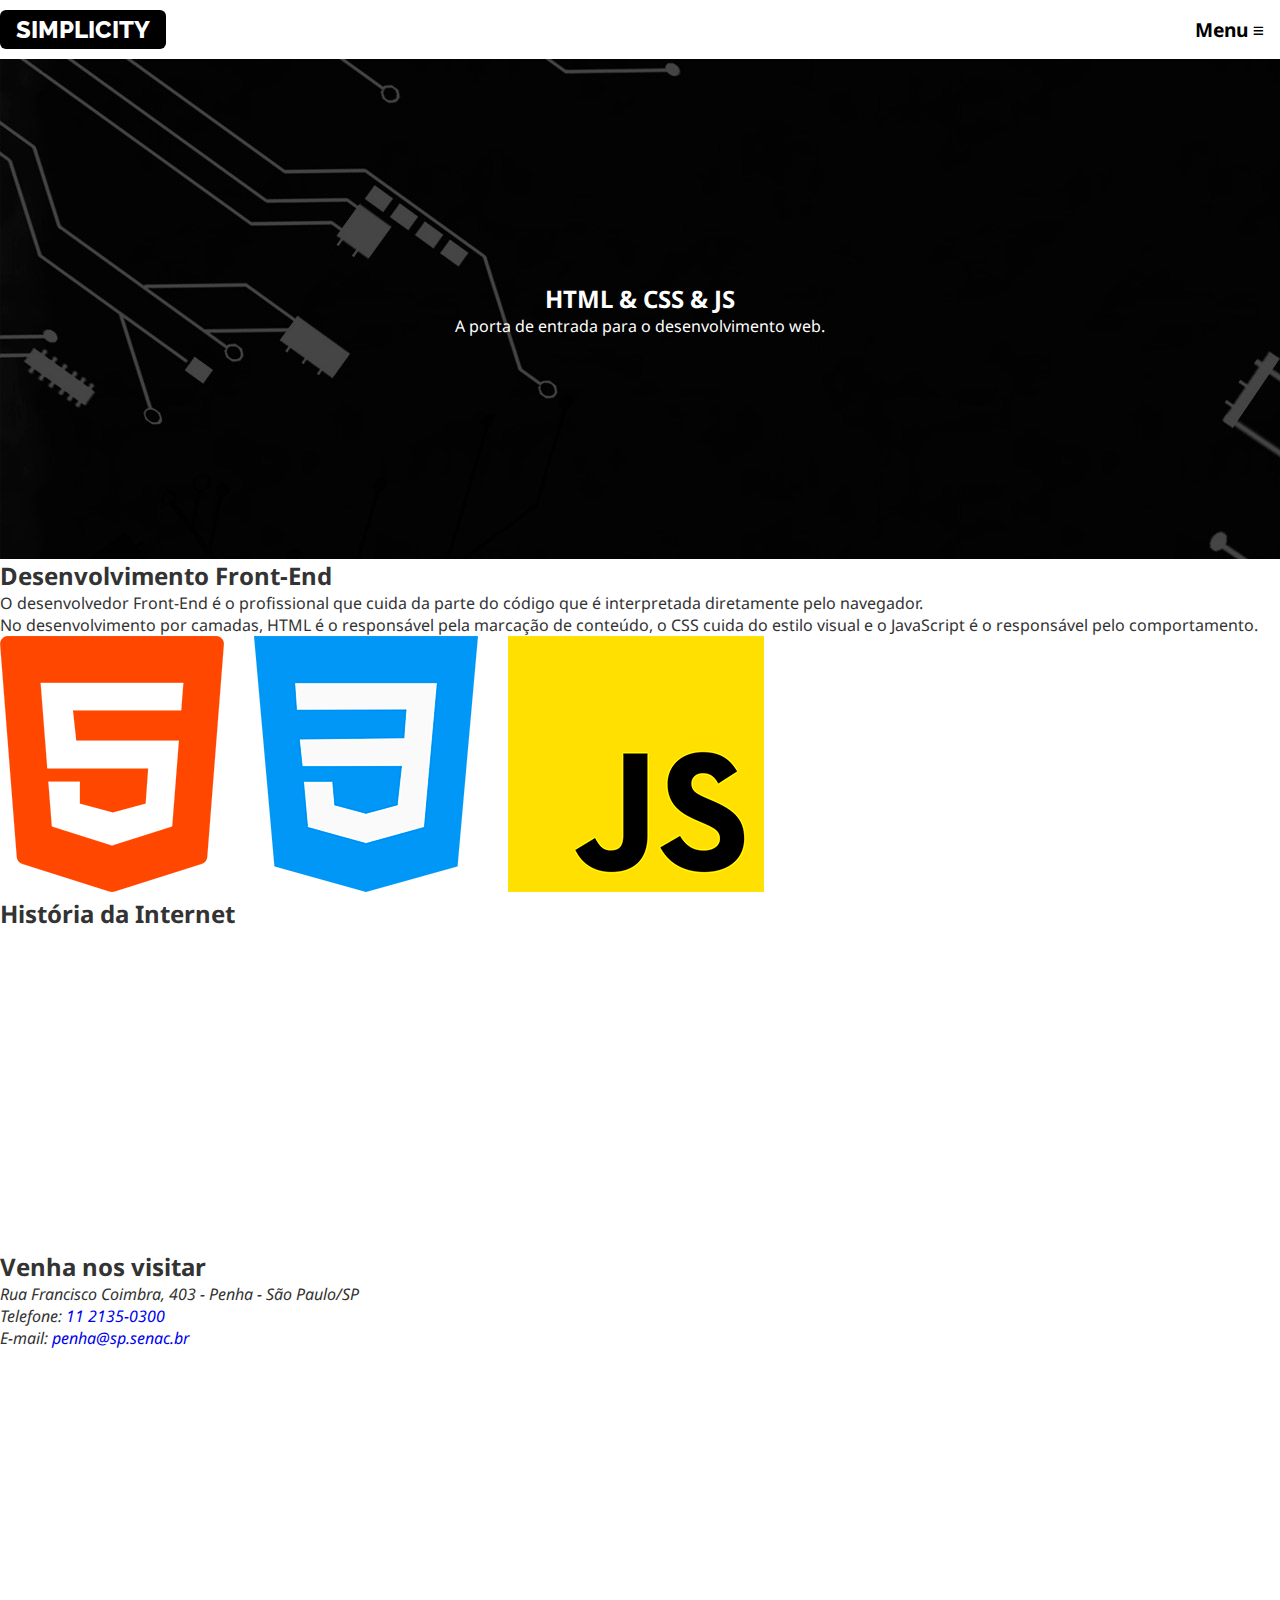
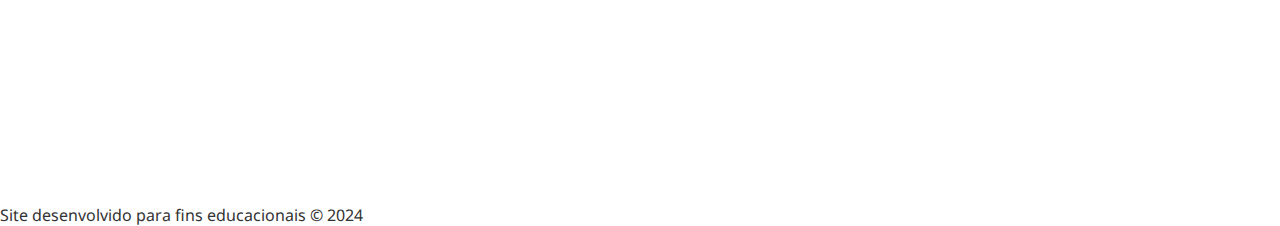
==== index.html @ 2d9f97bb "exercicio" ====
<!DOCTYPE html>
<html lang="pt-br">

<head>
    <meta charset="UTF-8">
    <meta name="viewport" content="width=device-width, initial-scale=1.0">
    <title>Simplicity</title>
    <link rel="stylesheet" href="css/estilos.css">
</head>

<body>
    <header>
    <h1><a href="index.html">Simplicity</a></h1>
    <nav>
        <h2><a href="">Menu &equiv;</a></h2>
        <ul class="links-menu">
            <li><a href="">Home</a></li>
            <li><a href="">Produtos</a></li>
            <li><a href="">Serviços</a></li>
            <li><a href="">Contato</a></li>
        </ul>
    </nav>
</header>
    <main>
        <article class="destaque">
            <h2>HTML & CSS & JS</h2>
            <p>A porta de entrada para o desenvolvimento web.</p>       
        </article>
        
        <article class="front-end">
            <h2>Desenvolvimento Front-End</h2>
            <p>O desenvolvedor Front-End é o profissional que cuida da parte do código que é interpretada diretamente
                pelo navegador.</p>
            <p>No desenvolvimento por camadas, HTML é o responsável pela marcação de conteúdo, o CSS cuida do estilo
                visual e o JavaScript é o responsável pelo comportamento.</p>
            <figure>
                <img src="imagens/tecnologias.png" alt="Logotipo das linguagens HTML5,CSS3 e Java Script">
            </figure>
        </article>
        <article class="historia">
            <h2>História da Internet</h2>
            <iframe height="315" src="https://www.youtube.com/embed/jlkvzcG1UMk?si=JLqIKjH5ZyRIwSxW"
                title="YouTube video player" frameborder="0"
                allow="accelerometer; autoplay; clipboard-write; encrypted-media; gyroscope; picture-in-picture; web-share"
                referrerpolicy="strict-origin-when-cross-origin" allowfullscreen></iframe>
        </article>
        <article class="localizacao">
            <h2>Venha nos visitar</h2>
            <address>Rua Francisco Coimbra, 403 - Penha - São Paulo/SP <br>
                Telefone: <a href="tel:1121350300">11 2135-0300</a> <br>
                E-mail: <a href="mailto:penha@sp.senac.br">penha@sp.senac.br</a>
            </address>
            <iframe
                src="https://www.google.com/maps/embed?pb=!1m18!1m12!1m3!1d3658.1760934992185!2d-46.54286672376793!3d-23.526168060301984!2m3!1f0!2f0!3f0!3m2!1i1024!2i768!4f13.1!3m3!1m2!1s0x94ce5e46752d26e5%3A0xfd7d34baaa261c06!2sR.%20Francisco%20Coimbra%2C%20403%20-%20Penha%20de%20Fran%C3%A7a%2C%20S%C3%A3o%20Paulo%20-%20SP%2C%2003639-000!5e0!3m2!1spt-BR!2sbr!4v1711472135176!5m2!1spt-BR!2sbr"
               height="450" style="border:0;" allowfullscreen="" loading="lazy"
                referrerpolicy="no-referrer-when-downgrade"></iframe>
        </article>

    </main>

    <footer>
        <p>Site desenvolvido para fins educacionais &copy; <time>2024</time></p>
    </footer>

</body>

</html>
---- css/estilos.css ----
@import url('https://fonts.googleapis.com/css2?family=Noto+Sans:ital,wght@0,100..900;1,100..900&family=Raleway:ital,wght@0,100..900;1,100..900&display=swap');

* { box-sizing: border-box;}

:root {
    --cor-titulo: #4d4d4d;
    --cor-texto: #333;
    --cor-escura: #000;
    --cor-clara: #fff;
    --cor-intermediaria: #ECECEC;
}

html { font-size: 16px;}

body { 
    color: var(--cor-texto);
    font-family: 'Noto Sans', sans-serif;
    background-color: var(--cor-clara);
}

body, h1, h2, p, figure, nav ul {
    margin: 0;
    padding: 0;
}

/* Para imagem ficar responsiva */
img { max-width: 100%;}

/* Tirar underline dos links */
a { text-decoration: none;}

/* Letra Caixa alta uppercase */
h1 {
    font-family: Raleway, sans-serif;
    text-transform: uppercase;
    font-weight: 800;
    font-size: 1.5rem;
}

h1 a {
    color:var(--cor-clara);
    background-color: var(--cor-escura);
    padding: 0.3rem 1rem;
    border-radius: 6px;
}

header {
    display: flex;
    justify-content: space-between;
    align-items: center;
}
   
nav h2 a {
    color: var(--cor-escura);
    font-size: 1.2rem;
    padding: 1rem;
    display: inline-block;
}

nav h2 a:hover, nav h2 a:focus, .links-menu a:hover, .links-menu a:focus {
    background-color: var(--cor-intermediaria);
}

/* Tirar icones de bolinhas da lista contidas na nav */
.links-menu {
    list-style: none;

    /* ATENÇÃO: Neste ponto fazemos com que o menu inicie escondidos (display-none) Posteriormente com a ajuda do css e Javascript, faremos os controles para exibir/esconder de forma alternada  */
    display: none;
}

/* estilos para os links contidas na ul dentro do nav */
.links-menu a{
color: var(--cor-escura);
font-weight: bold;
display: flex;
height: 50px;
justify-content: center;
align-items: center;

}

/* Regra será aplicada somente quando o menu for acionado para abertura */

.links-menu.aberto {
    /* Ativando o flex fazemos com que os links voltem a aparecer,  */
    display: flex;

    /* Fazemos com que eles fiquem um em cima do outro usando o flex-coluna */
    flex-direction: column;

    /* Ativando o position absolute e ajustamos a posição final dos links usando propriedades de coordenadas */
    position: absolute;
    left: 0;
    right: 0;
    background-color: var(--cor-clara);
}

/* Exercícios
1) Crie uma regra CSS para formatar o destaque com as seguintes configurações:

- Altura 500px
- Imagem de fundo (fundo-destaque)
- Imagem de fundo deve ficar parada;
- flex com alinhamento totalmente centralizado, e um elemento em cima do outro (ou seja, use o modo coluna)

2) Crie uma regra CSS para formatar o h2 e o p contidos no destaque. Faça com que os textos fiquem centralizados (text-align) e com cor cinza.
*/

.destaque {
    /* imagem de fundo */
    background-image: url(../imagens/fundo-destaque.jpg);
    height: 500px;
    display: flex;
    background-attachment: fixed;
    flex-direction: column;
    justify-content: center;
    align-items: center;
}

/* Regras especificas para h2 e paragrafo contidos no destaque */
.destaque h2, .destaque p {
    color: var(--cor-clara);
    text-align: center;
}
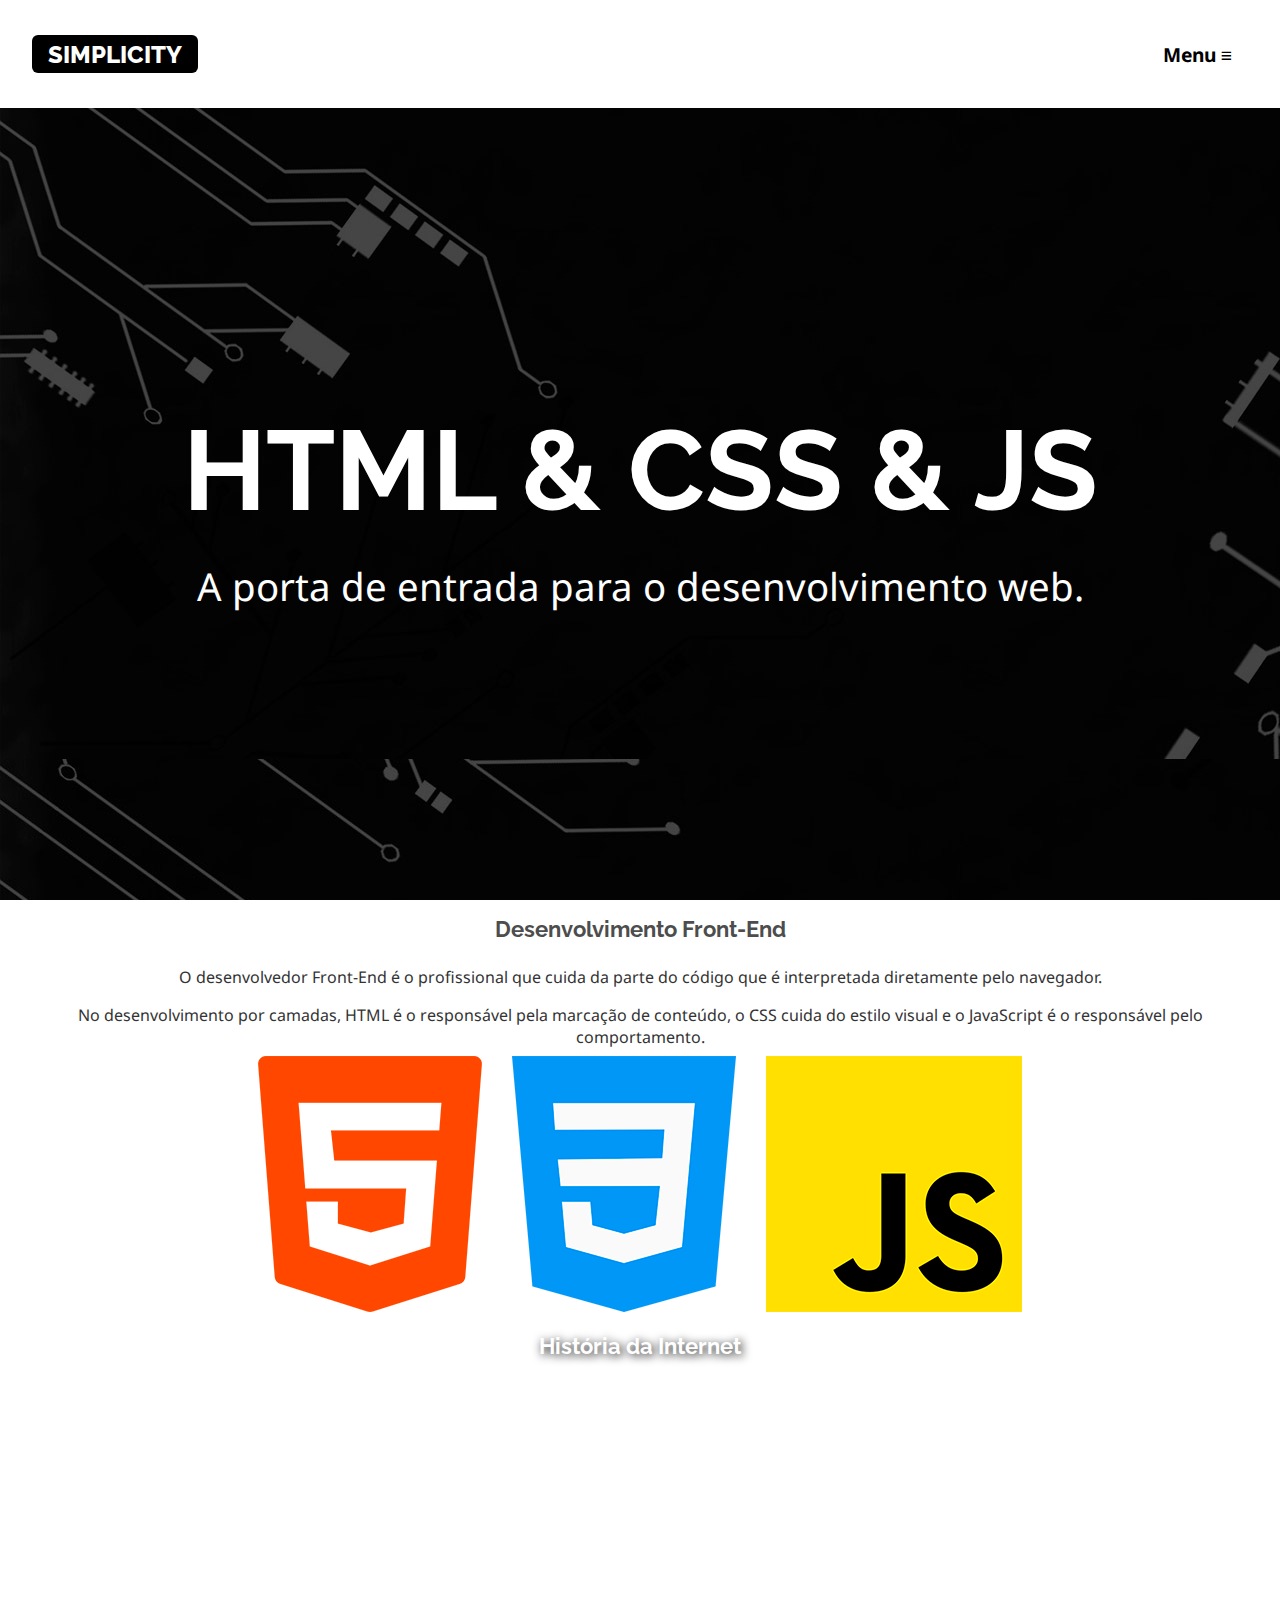
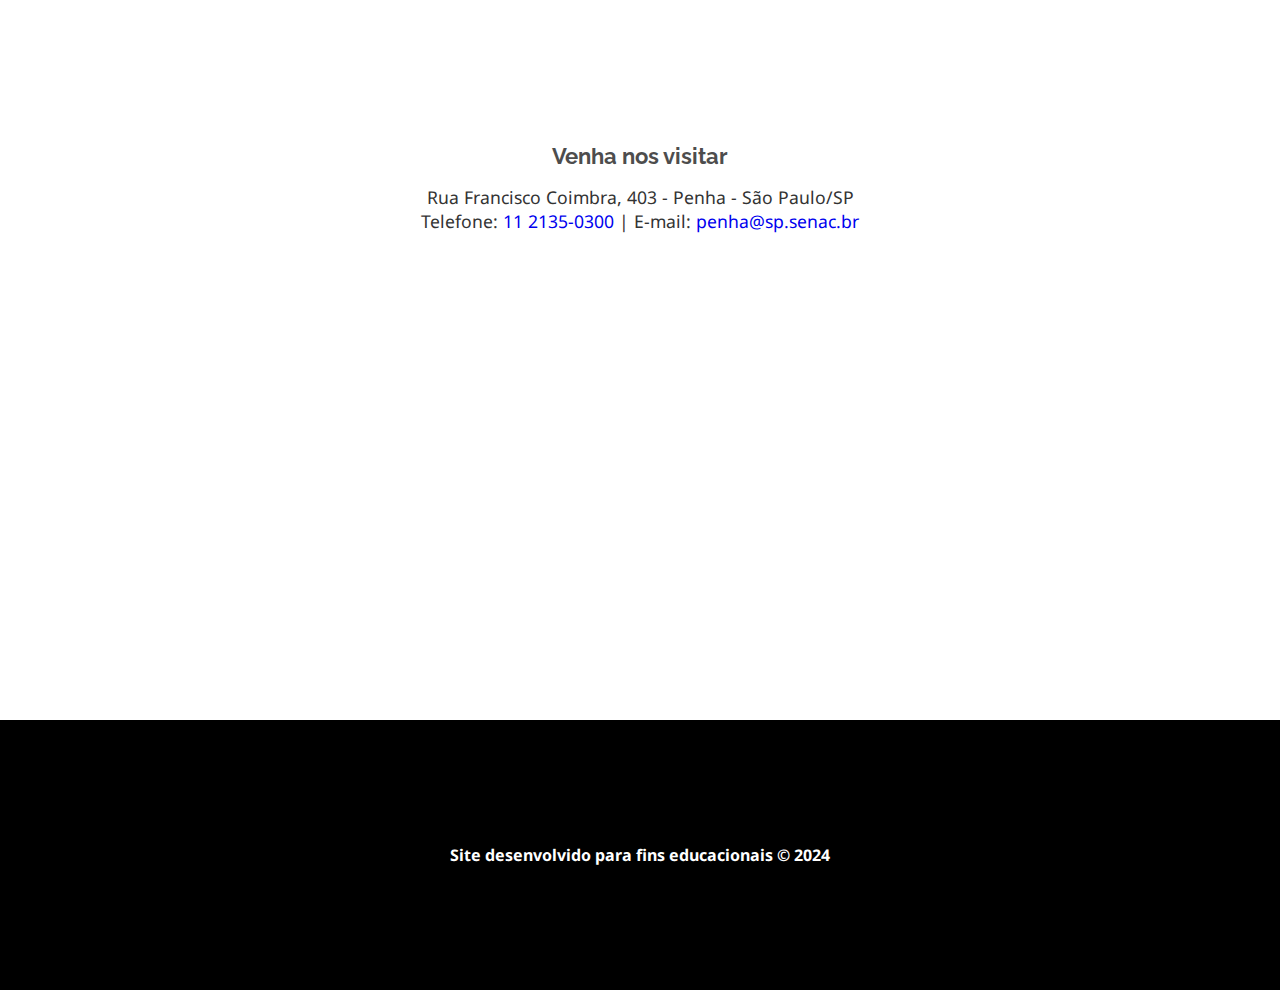
==== commit 1024eed2: "exercicio-simplicity" ====
--- a/index.html
+++ b/index.html
@@ -9,7 +9,7 @@
 </head>
 
 <body>
-    <header>
+    <header class="limitador">
     <h1><a href="index.html">Simplicity</a></h1>
     <nav>
         <h2><a href="">Menu &equiv;</a></h2>
@@ -27,7 +27,7 @@
             <p>A porta de entrada para o desenvolvimento web.</p>       
         </article>
         
-        <article class="front-end">
+        <article class="front-end limitador">
             <h2>Desenvolvimento Front-End</h2>
             <p>O desenvolvedor Front-End é o profissional que cuida da parte do código que é interpretada diretamente
                 pelo navegador.</p>
@@ -47,7 +47,7 @@
         <article class="localizacao">
             <h2>Venha nos visitar</h2>
             <address>Rua Francisco Coimbra, 403 - Penha - São Paulo/SP <br>
-                Telefone: <a href="tel:1121350300">11 2135-0300</a> <br>
+                Telefone: <a href="tel:1121350300">11 2135-0300</a> |
                 E-mail: <a href="mailto:penha@sp.senac.br">penha@sp.senac.br</a>
             </address>
             <iframe
--- a/css/estilos.css
+++ b/css/estilos.css
@@ -1,6 +1,8 @@
 @import url('https://fonts.googleapis.com/css2?family=Noto+Sans:ital,wght@0,100..900;1,100..900&family=Raleway:ital,wght@0,100..900;1,100..900&display=swap');
 
-* { box-sizing: border-box;}
+* {
+    box-sizing: border-box;
+}
 
 :root {
     --cor-titulo: #4d4d4d;
@@ -10,24 +12,35 @@
     --cor-intermediaria: #ECECEC;
 }
 
-html { font-size: 16px;}
-
-body { 
+html {
+    font-size: 16px;
+}
+
+body {
     color: var(--cor-texto);
     font-family: 'Noto Sans', sans-serif;
     background-color: var(--cor-clara);
 }
 
-body, h1, h2, p, figure, nav ul {
+body,
+h1,
+h2,
+p,
+figure,
+nav ul {
     margin: 0;
     padding: 0;
 }
 
 /* Para imagem ficar responsiva */
-img { max-width: 100%;}
+img {
+    max-width: 100%;
+}
 
 /* Tirar underline dos links */
-a { text-decoration: none;}
+a {
+    text-decoration: none;
+}
 
 /* Letra Caixa alta uppercase */
 h1 {
@@ -38,18 +51,19 @@
 }
 
 h1 a {
-    color:var(--cor-clara);
+    color: var(--cor-clara);
     background-color: var(--cor-escura);
     padding: 0.3rem 1rem;
     border-radius: 6px;
 }
 
 header {
+    height: 12vh;
     display: flex;
     justify-content: space-between;
     align-items: center;
 }
-   
+
 nav h2 a {
     color: var(--cor-escura);
     font-size: 1.2rem;
@@ -57,7 +71,10 @@
     display: inline-block;
 }
 
-nav h2 a:hover, nav h2 a:focus, .links-menu a:hover, .links-menu a:focus {
+nav h2 a:hover,
+nav h2 a:focus,
+.links-menu a:hover,
+.links-menu a:focus {
     background-color: var(--cor-intermediaria);
 }
 
@@ -70,13 +87,13 @@
 }
 
 /* estilos para os links contidas na ul dentro do nav */
-.links-menu a{
-color: var(--cor-escura);
-font-weight: bold;
-display: flex;
-height: 50px;
-justify-content: center;
-align-items: center;
+.links-menu a {
+    color: var(--cor-escura);
+    font-weight: bold;
+    display: flex;
+    height: 50px;
+    justify-content: center;
+    align-items: center;
 
 }
 
@@ -110,7 +127,7 @@
 .destaque {
     /* imagem de fundo */
     background-image: url(../imagens/fundo-destaque.jpg);
-    height: 500px;
+    height: 88vh;
     display: flex;
     background-attachment: fixed;
     flex-direction: column;
@@ -119,9 +136,103 @@
 }
 
 /* Regras especificas para h2 e paragrafo contidos no destaque */
-.destaque h2, .destaque p {
+.destaque h2,
+.destaque p {
     color: var(--cor-clara);
     text-align: center;
-}
-
-
+
+    /* Etapa 2 Aplicar animação */
+    animation-name: animaDestaque;
+    animation-duration: 3s;
+}
+
+/* Função CLAMP usado para deixar elementos responsivos fontes por ex. 
+clamp (tamanhominimo,tamanhovariavel,tamanhomaximo)*/
+
+.destaque h2 {
+    font-size: clamp(3rem, 10vw, 7rem);
+}
+
+.destaque p {
+    font-size: clamp(1.5rem, 3vw, 3rem);
+}
+
+/* Etapa 1 Regras de animação */
+
+@keyframes animaDestaque {
+
+    /* De (estado inicial, quando começa) */
+    from {
+        opacity: 0;
+        transform: translateY(-300px);
+    }
+
+    /* Para (estado final, como termina) */
+    to {
+        opacity: 1;
+
+    }
+}
+
+article h2 {
+    padding: 1rem;
+    font-size: 1.4rem;
+    font-family: Raleway, sans-serif;
+    color: var(--cor-titulo);
+}
+
+.front-end,
+.historia,
+.localizacao {
+    text-align: center;
+}
+
+article p {
+    padding: 0.5rem 0;
+    font-size: 1rem;
+}
+
+address {
+    font-style: normal;
+    font-size: 1.1rem;
+}
+
+.historia {
+    background-image: url(../imagens/fundo-madeira.jpg);
+    background-attachment: fixed;
+    background-size: cover;
+}
+
+.historia h2 {
+    color: var(--cor-clara);
+    text-shadow: rgb(7, 7, 7) 2px 2px 10px;
+}
+
+.historia iframe {
+    width: 100%;
+    max-width: 700px;
+    margin-bottom: 2rem;
+}
+
+.localizacao iframe {
+    width: 100%;
+    margin-top: 2rem;
+}
+
+/*  "limitador" com largura de 95vw e margem automática. Aplique esta classe no cabeçalho e no artigo front-end. */
+
+.limitador {
+    width: 95vw;
+    margin: auto;
+}
+
+footer {
+    background-color: var(--cor-escura);
+    color: var(--cor-clara);
+    height: 30vh;
+    font-weight: bold;
+    display: flex;
+    text-align: center;
+    justify-content: center;
+    align-items: center;
+}
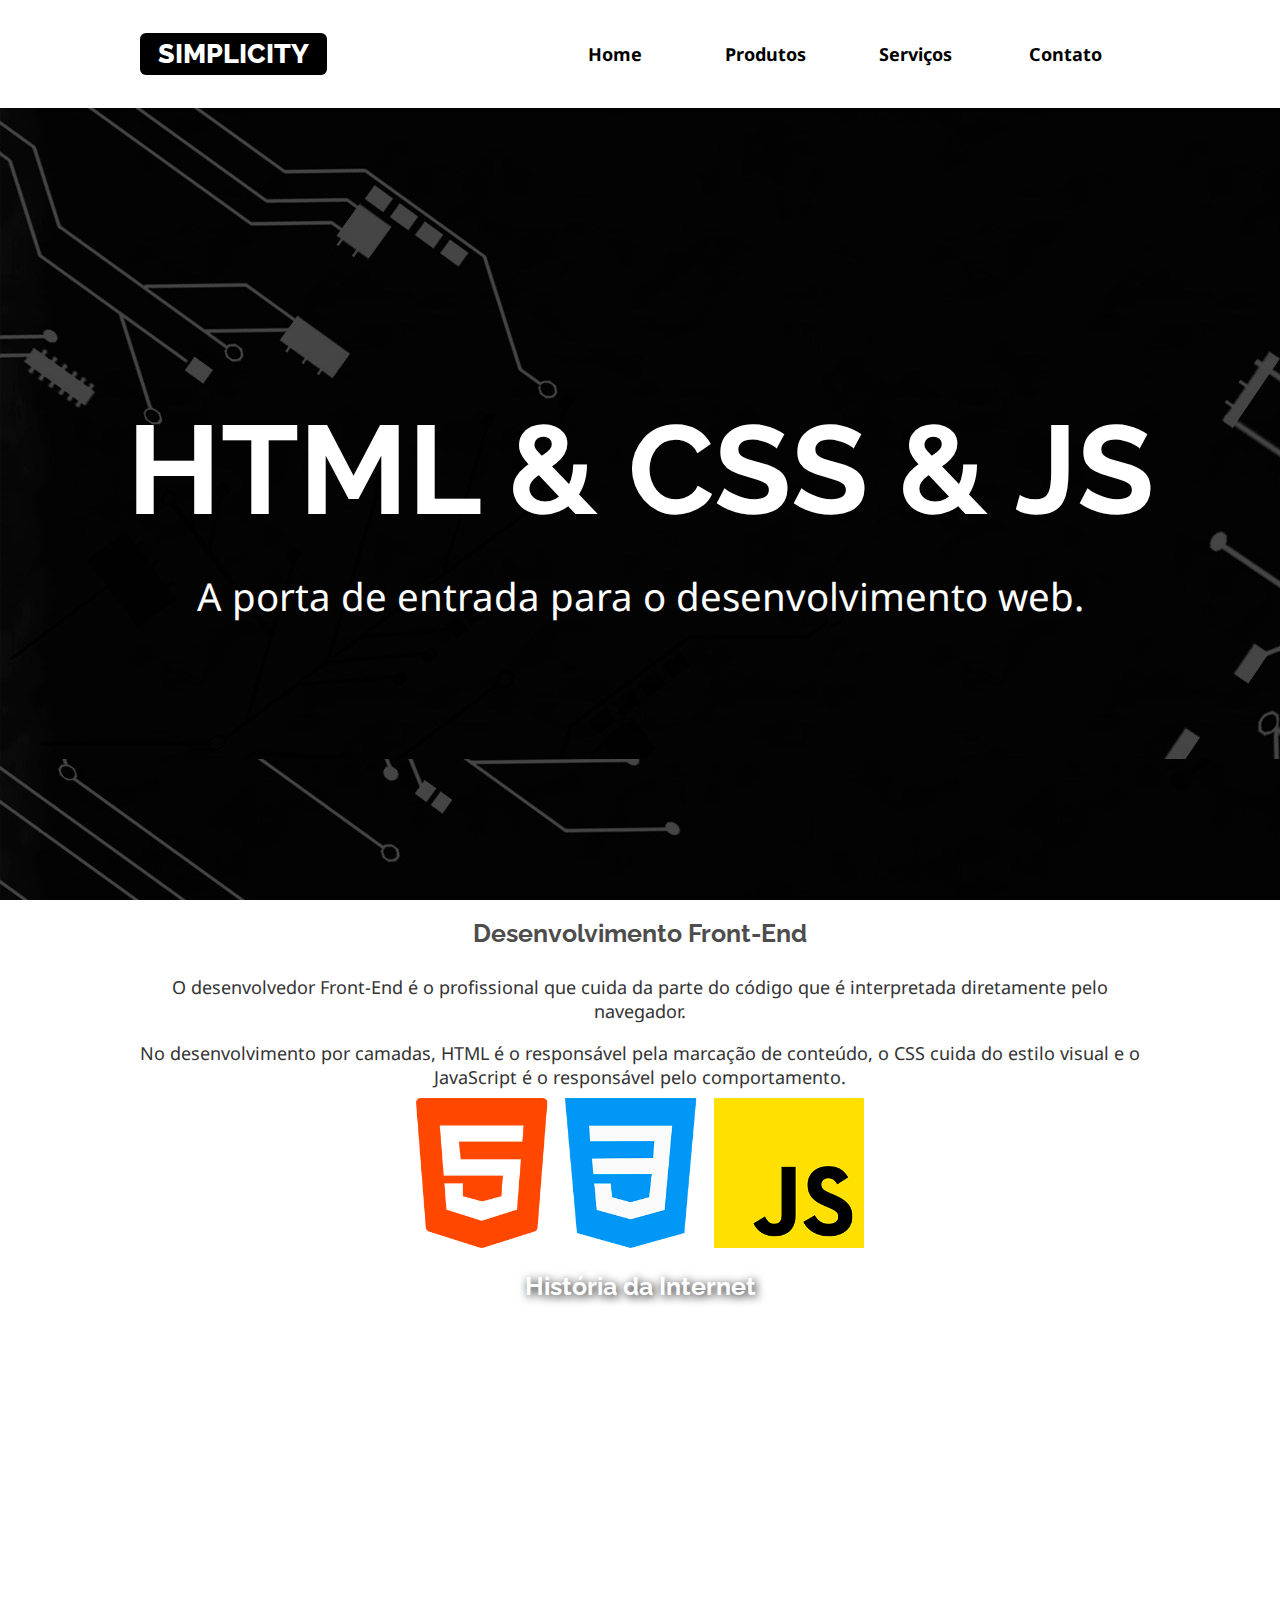
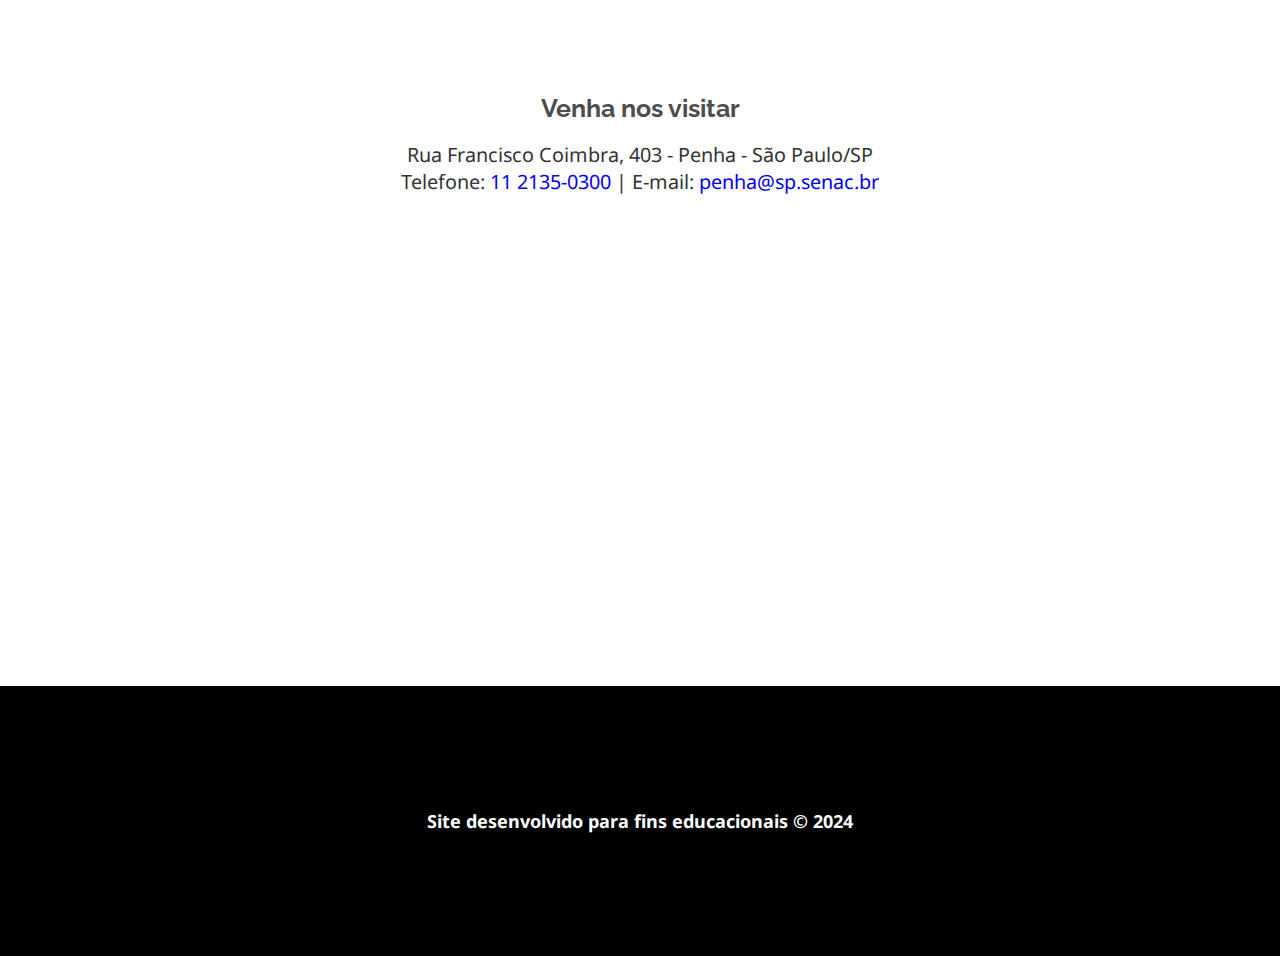
==== commit 2d339ebd: "mobile" ====
--- a/index.html
+++ b/index.html
@@ -6,6 +6,7 @@
     <meta name="viewport" content="width=device-width, initial-scale=1.0">
     <title>Simplicity</title>
     <link rel="stylesheet" href="css/estilos.css">
+   
 </head>
 
 <body>
@@ -14,10 +15,10 @@
     <nav>
         <h2><a href="">Menu &equiv;</a></h2>
         <ul class="links-menu">
-            <li><a href="">Home</a></li>
-            <li><a href="">Produtos</a></li>
-            <li><a href="">Serviços</a></li>
-            <li><a href="">Contato</a></li>
+            <li><a href="index.html">Home</a></li>
+            <li><a href="produtos.html">Produtos</a></li>
+            <li><a href="servicos.html">Serviços</a></li>
+            <li><a href="contato.html">Contato</a></li>
         </ul>
     </nav>
 </header>
--- a/css/estilos.css
+++ b/css/estilos.css
@@ -236,3 +236,93 @@
     justify-content: center;
     align-items: center;
 }
+
+/* A partir desse ponto são as regras para as páginas, produtos, serviços e contato */
+
+.conteudo {
+    background-color: var(--cor-intermediaria);
+    padding: 0.5rem;
+    border-radius: 8px;
+}
+
+/* Tirando o espaço do h2 da index */
+.conteudo h2 {
+    padding-left: 0;
+    font-size: 1.8rem;
+    border-bottom: solid 1px;
+    margin-bottom: 1rem;
+}
+
+/* Formatando tabela */
+table {
+    border: solid 4px;
+    width: 80%;
+    margin: auto;
+    max-width: 600px;
+    border-collapse: collapse;
+}
+
+/* Formatando titulo da tabela */
+caption {
+    text-decoration: underline;
+    font-size: 2rem;
+    padding-bottom: 0.5rem;
+
+}
+
+/* Formatando celulas */
+th,
+td {
+    border: solid 1px;
+}
+
+th {
+    background-color: var(--cor-escura);
+    color: var(--cor-clara);
+    border-color: var(--cor-escura);
+    padding: 0.8rem;
+}
+
+td {
+    padding: 0.5rem;
+}
+
+/* Alternar cores alternadas na tabela */
+tr:nth-child(odd) {
+    background: var(--cor-clara)
+}
+
+tr:nth-child(even) {
+    background: var(--cor-intermediaria)
+}
+
+/* Para alterar alinhamento ou outras estilizações no meio da tabela utilizar numero que se encontra a coluna */
+
+td:nth-child(2) {
+    text-align: center;
+}
+
+th:last-child,
+td:last-child {
+    text-align: right;
+}
+
+/* Inserindo um conteudo textual antes (Before) de cada valor (td:last-child)  */
+td:last-child::before {
+    content: "R$";
+}
+
+@media screen and (min-width:570px) {
+    nav h2 {display: none;}
+
+    .links-menu {display: flex;}
+     nav {width: 60%;}
+    .links-menu li{width: 100%;}   
+    .front-end img {height: 150px;}
+    }
+    
+@media screen and (min-width: 1000px) {
+    html { font-size: 18px; }
+    .limitador { max-width: 1000px; }
+}
+
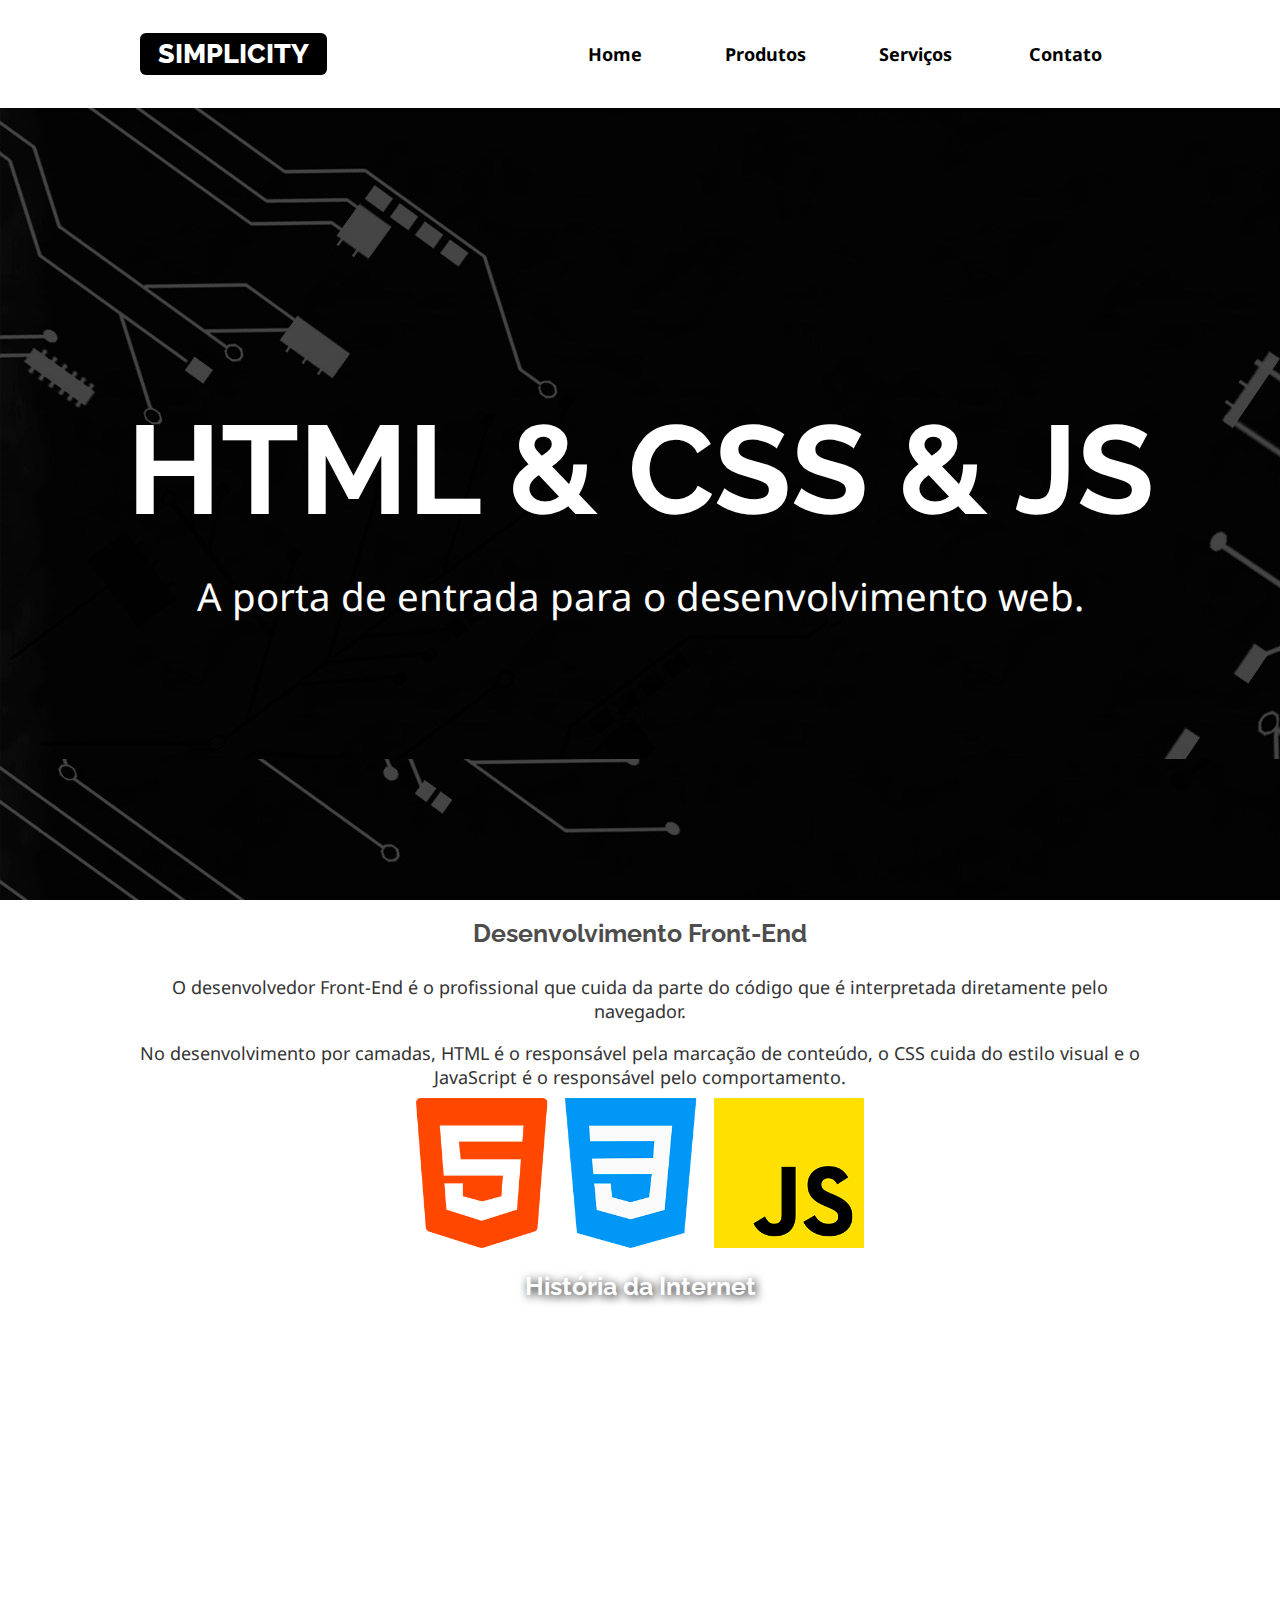
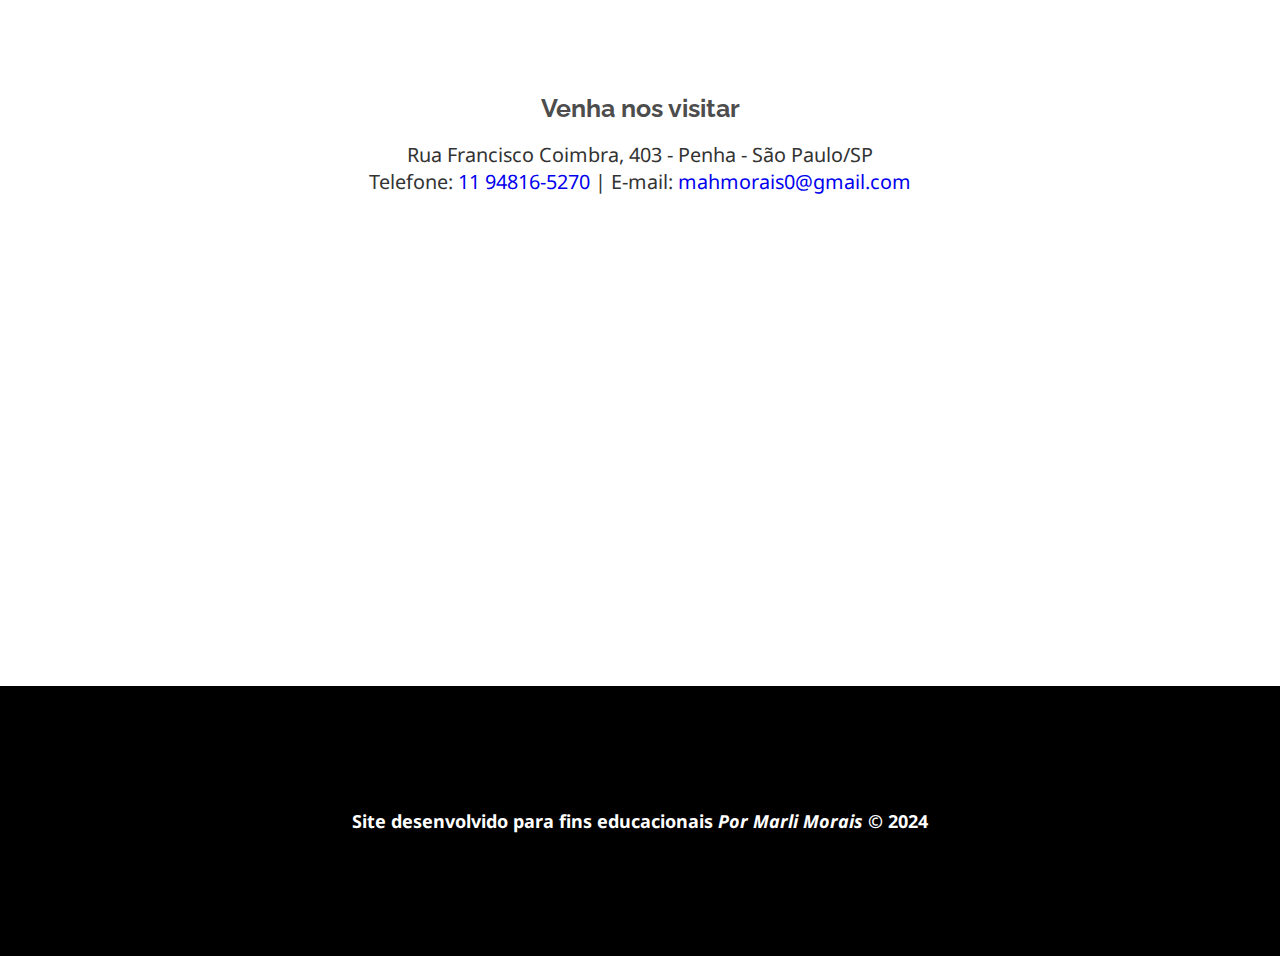
==== commit b4f6200c: "atualizacao" ====
--- a/index.html
+++ b/index.html
@@ -6,28 +6,30 @@
     <meta name="viewport" content="width=device-width, initial-scale=1.0">
     <title>Simplicity</title>
     <link rel="stylesheet" href="css/estilos.css">
-   
+
 </head>
 
 <body>
-    <header class="limitador">
-    <h1><a href="index.html">Simplicity</a></h1>
-    <nav>
-        <h2><a href="">Menu &equiv;</a></h2>
-        <ul class="links-menu">
-            <li><a href="index.html">Home</a></li>
-            <li><a href="produtos.html">Produtos</a></li>
-            <li><a href="servicos.html">Serviços</a></li>
-            <li><a href="contato.html">Contato</a></li>
-        </ul>
-    </nav>
-</header>
+    <header>
+        <div class="limitador">
+            <h1><a href="index.html">Simplicity</a></h1>
+            <nav>
+                <h2><a href="">Menu &equiv;</a></h2>
+                <ul class="links-menu">
+                    <li><a href="index.html">Home</a></li>
+                    <li><a href="produtos.html">Produtos</a></li>
+                    <li><a href="servicos.html">Serviços</a></li>
+                    <li><a href="contato.html">Contato</a></li>
+                </ul>
+            </nav>
+        </div>
+    </header>
     <main>
         <article class="destaque">
             <h2>HTML & CSS & JS</h2>
-            <p>A porta de entrada para o desenvolvimento web.</p>       
+            <p>A porta de entrada para o desenvolvimento web.</p>
         </article>
-        
+
         <article class="front-end limitador">
             <h2>Desenvolvimento Front-End</h2>
             <p>O desenvolvedor Front-End é o profissional que cuida da parte do código que é interpretada diretamente
@@ -48,20 +50,21 @@
         <article class="localizacao">
             <h2>Venha nos visitar</h2>
             <address>Rua Francisco Coimbra, 403 - Penha - São Paulo/SP <br>
-                Telefone: <a href="tel:1121350300">11 2135-0300</a> |
-                E-mail: <a href="mailto:penha@sp.senac.br">penha@sp.senac.br</a>
+                Telefone: <a href="tel:11948165270">11 94816-5270</a> |
+                E-mail: <a href="mailto:mahmorais0@gmail.com">mahmorais0@gmail.com</a>
             </address>
             <iframe
                 src="https://www.google.com/maps/embed?pb=!1m18!1m12!1m3!1d3658.1760934992185!2d-46.54286672376793!3d-23.526168060301984!2m3!1f0!2f0!3f0!3m2!1i1024!2i768!4f13.1!3m3!1m2!1s0x94ce5e46752d26e5%3A0xfd7d34baaa261c06!2sR.%20Francisco%20Coimbra%2C%20403%20-%20Penha%20de%20Fran%C3%A7a%2C%20S%C3%A3o%20Paulo%20-%20SP%2C%2003639-000!5e0!3m2!1spt-BR!2sbr!4v1711472135176!5m2!1spt-BR!2sbr"
-               height="450" style="border:0;" allowfullscreen="" loading="lazy"
+                height="450" style="border:0;" allowfullscreen="" loading="lazy"
                 referrerpolicy="no-referrer-when-downgrade"></iframe>
         </article>
 
     </main>
 
     <footer>
-        <p>Site desenvolvido para fins educacionais &copy; <time>2024</time></p>
+        <p>Site desenvolvido para fins educacionais <i>Por Marli Morais</i> &copy; <time>2024</time></p>
     </footer>
+    <script src="js/menu.js"></script>
 
 </body>
 
--- a/css/estilos.css
+++ b/css/estilos.css
@@ -57,11 +57,19 @@
     border-radius: 6px;
 }
 
-header {
+/* limitador da div contida no header */
+header .limitador {
     height: 12vh;
     display: flex;
     justify-content: space-between;
     align-items: center;
+}
+
+header {
+    position: sticky;
+    top: 0;
+    background-color: var(--cor-clara);
+    z-index: 1;
 }
 
 nav h2 a {
@@ -312,17 +320,131 @@
     content: "R$";
 }
 
+.imagens-servicos {
+    text-align: center;
+}
+
+.imagens-servicos img {
+    border-radius: 50%;
+    transform: scale(0.8);
+    filter: brightness(150%) blur(1px);
+    transition: 0.5s;
+}
+
+.imagens-servicos img:hover {
+    transform: scale(1);
+    filter: none;
+    border-radius: 10%;
+    cursor: pointer;
+}
+
+form {
+    max-width: 500px;
+    margin: auto;
+}
+
+input,
+select,
+textarea {
+    border: 0;
+    padding: 4px;
+    height: 40px;
+    border-radius: 4px;
+    background-color: var(--cor-clara);
+
+}
+
+textarea {
+    height: auto;
+}
+
+form div {
+    display: flex;
+    justify-content: space-between;
+    align-items: center;
+    margin-top: 1rem;
+
+}
+
+label {
+    font-size: 0.9rem;
+    font-weight: bold;
+    width: 30%;
+}
+
+/* Se quiser mudar o tipo de borda que aparece quando a caixa ganha foco utilizar o outline */
+
+/* asteristico * é um seletor universal - Incluindo pseudo-classe :not permite criar exceções a classe, nesse exemplo estamos dizendo para pegar tudo que esta dentro da div execeto o label e aplicar 70% de largura*/
+
+form div *:not(label) {
+    width: 70%;
+}
+
+button {
+    background-color: var(--cor-escura);
+    color: var(--cor-clara);
+    border: none;
+    font-weight: bold;
+    padding: 1rem 0.5rem;
+    border-radius: 4px;
+    cursor: pointer;
+    transition: 500ms;
+}
+
+button:hover,
+button:focus {
+    background-color: var(--cor-clara);
+    color: var(--cor-escura);
+    box-shadow: var(--cor-escura) 0 0 2px;
+}
+
+#cep {
+    width: 60%;
+}
+
+#buscar {
+    width: 39%;
+    padding: 12px;
+}
+
+.campos-restantes {
+    display: none;
+}
+
+#status-do-envio {
+    text-align: center;
+    color: blue;
+    padding: 1rem;
+}
+
 @media screen and (min-width:570px) {
-    nav h2 {display: none;}
-
-    .links-menu {display: flex;}
-     nav {width: 60%;}
-    .links-menu li{width: 100%;}   
-    .front-end img {height: 150px;}
-    }
-    
+    nav h2 {
+        display: none;
+    }
+
+    .links-menu {
+        display: flex;
+    }
+
+    nav {
+        width: 60%;
+    }
+
+    .links-menu li {
+        width: 100%;
+    }
+
+    .front-end img {
+        height: 150px;
+    }
+}
+
 @media screen and (min-width: 1000px) {
-    html { font-size: 18px; }
-    .limitador { max-width: 1000px; }
-}
-
+    html {
+        font-size: 18px;
+    }
+
+    .limitador {
+        max-width: 1000px;
+    }
+}